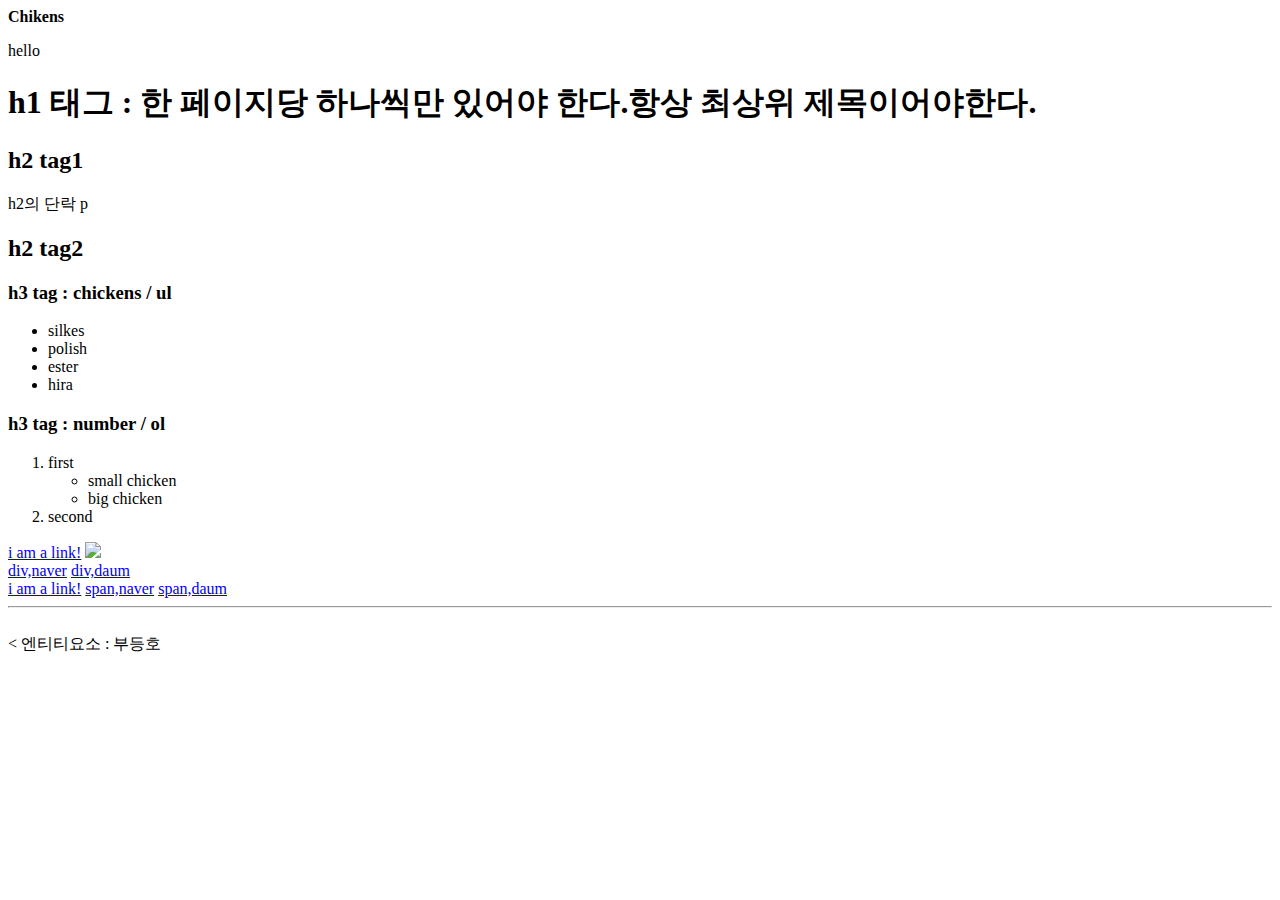
==== test.html @ 7588570d "first commit" ====
<!DOCTYPE html>
<html lang="ko">
<meta charset="UTF-8">
<title>test page</title>
</head>

<body>
    <b>Chikens</b>
    <p>hello</p> <!--블록레벨 요소 한 단락을 블록처럼 차지하기 때문에-->
    <h1>h1 태그 : 한 페이지당 하나씩만 있어야 한다.항상 최상위 제목이어야한다.</h1>
    <h2> h2 tag1 </h2>
    <p> h2의 단락 p</p>
    <h2> h2 tag2 </h2>
    <h3> h3 tag : chickens / ul</h3>
    <ul>
        <li> silkes</li>
        <li> polish</li>
        <li> ester</li>
        <li> hira</li>
    </ul>

    <h3> h3 tag : number / ol</h3>
    <ol>
        <li> first
            <ul>
                <li> small chicken</li>
                <li> big chicken</li>
            </ul>
        </li>

        <li> second </li>
    </ol>

    <a href="about.html">i am a link!</a>

    <img src="https://getbootstrap.com/docs/5.3/assets/brand/bootstrap-logo-shadow.png">

    <div>
        <a href="http://www.naver.com">div,naver</a>
        <a href="http://www.daum.net">div,daum</a>
    </div>

    <a href="about.html">i am a link!</a>
    <span>
        <a href="http://www.naver.com">span,naver</a>
        <a href="http://www.daum.net">span,daum</a>
    </span>

    <hr>
    <br>

    <div>&lt; 엔티티요소 : 부등호</div>


</body>

</html>
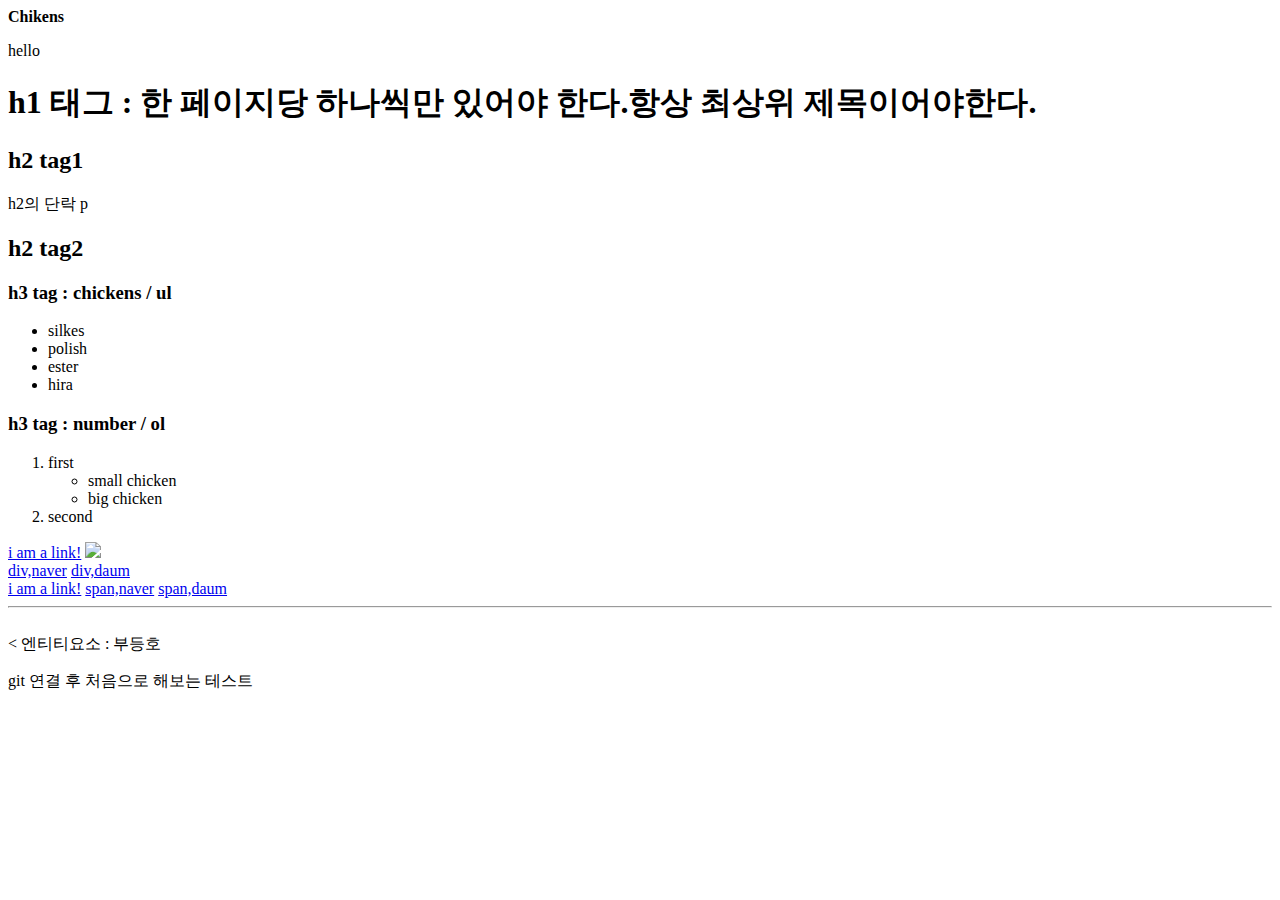
==== commit 0f0a5592: "seconde commit/test.html modified" ====
--- a/test.html
+++ b/test.html
@@ -51,6 +51,10 @@
 
     <div>&lt; 엔티티요소 : 부등호</div>
 
+    <div>
+        <p>git 연결 후 처음으로 해보는 테스트</p>
+    </div>
+
 
 </body>
 
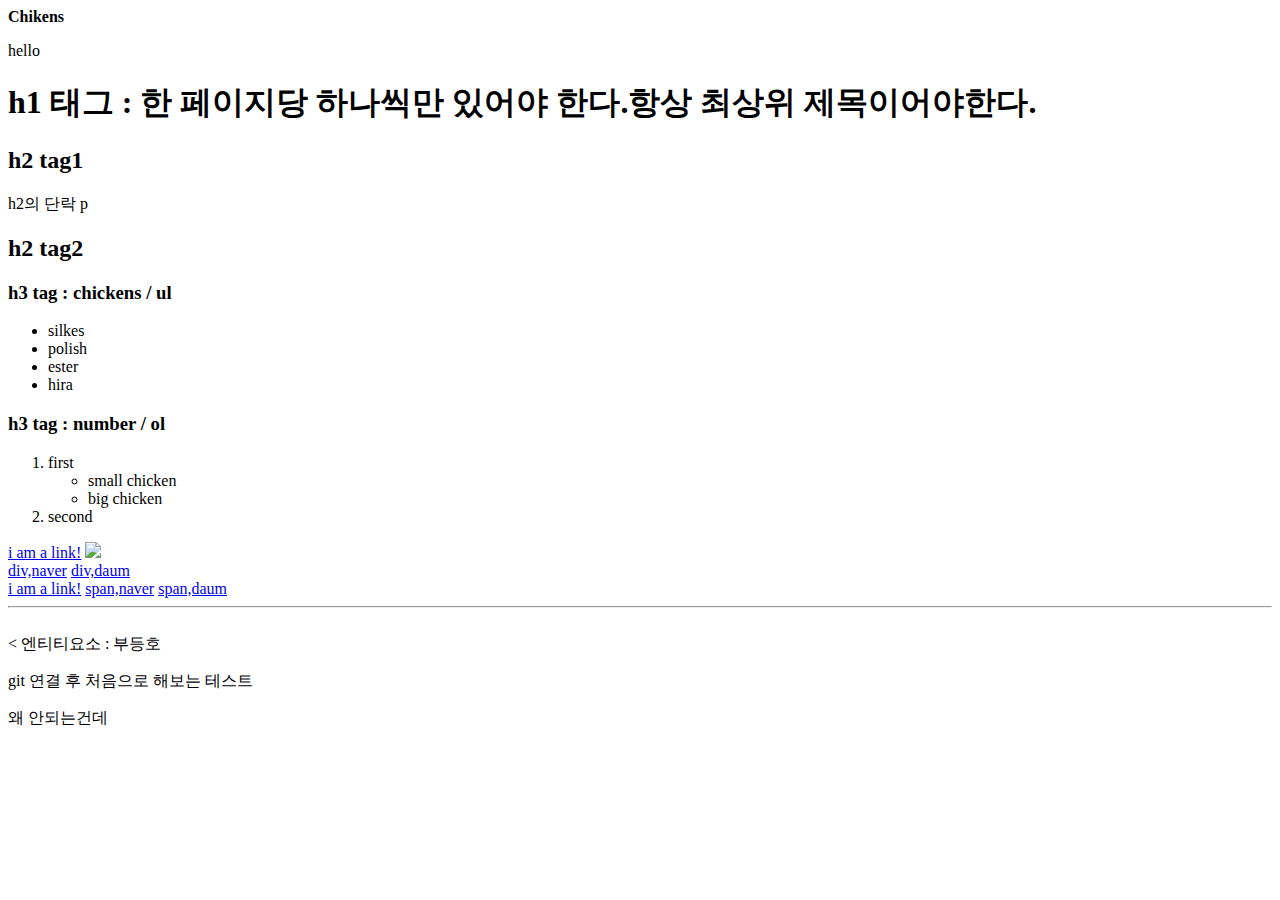
==== commit e2a12ea6: "third commit" ====
--- a/test.html
+++ b/test.html
@@ -53,6 +53,7 @@
 
     <div>
         <p>git 연결 후 처음으로 해보는 테스트</p>
+        <p>왜 안되는건데</p>
     </div>
 
 
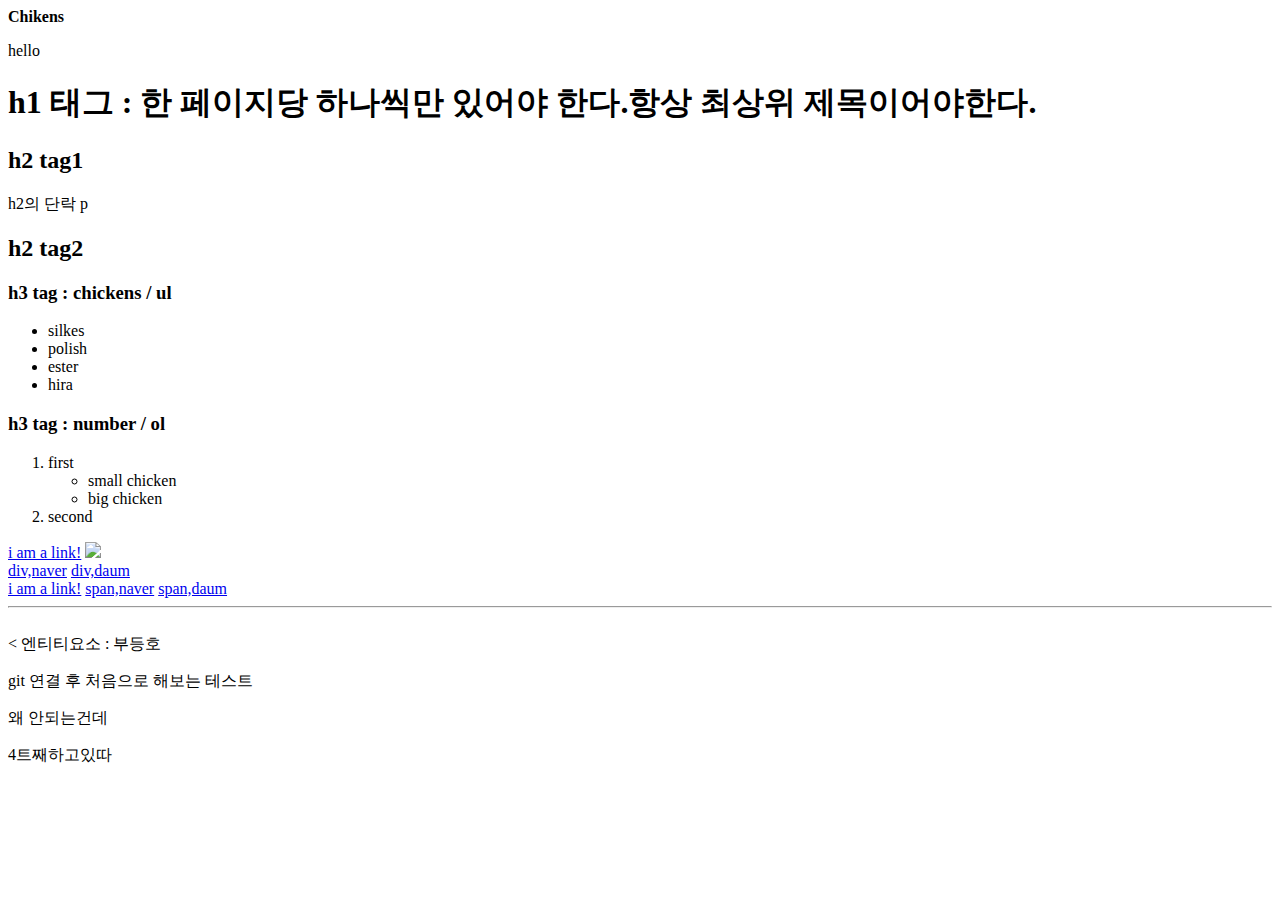
==== commit eddd0145: "4th commit" ====
--- a/test.html
+++ b/test.html
@@ -54,6 +54,7 @@
     <div>
         <p>git 연결 후 처음으로 해보는 테스트</p>
         <p>왜 안되는건데</p>
+        <p>4트째하고있따</p>
     </div>
 
 
